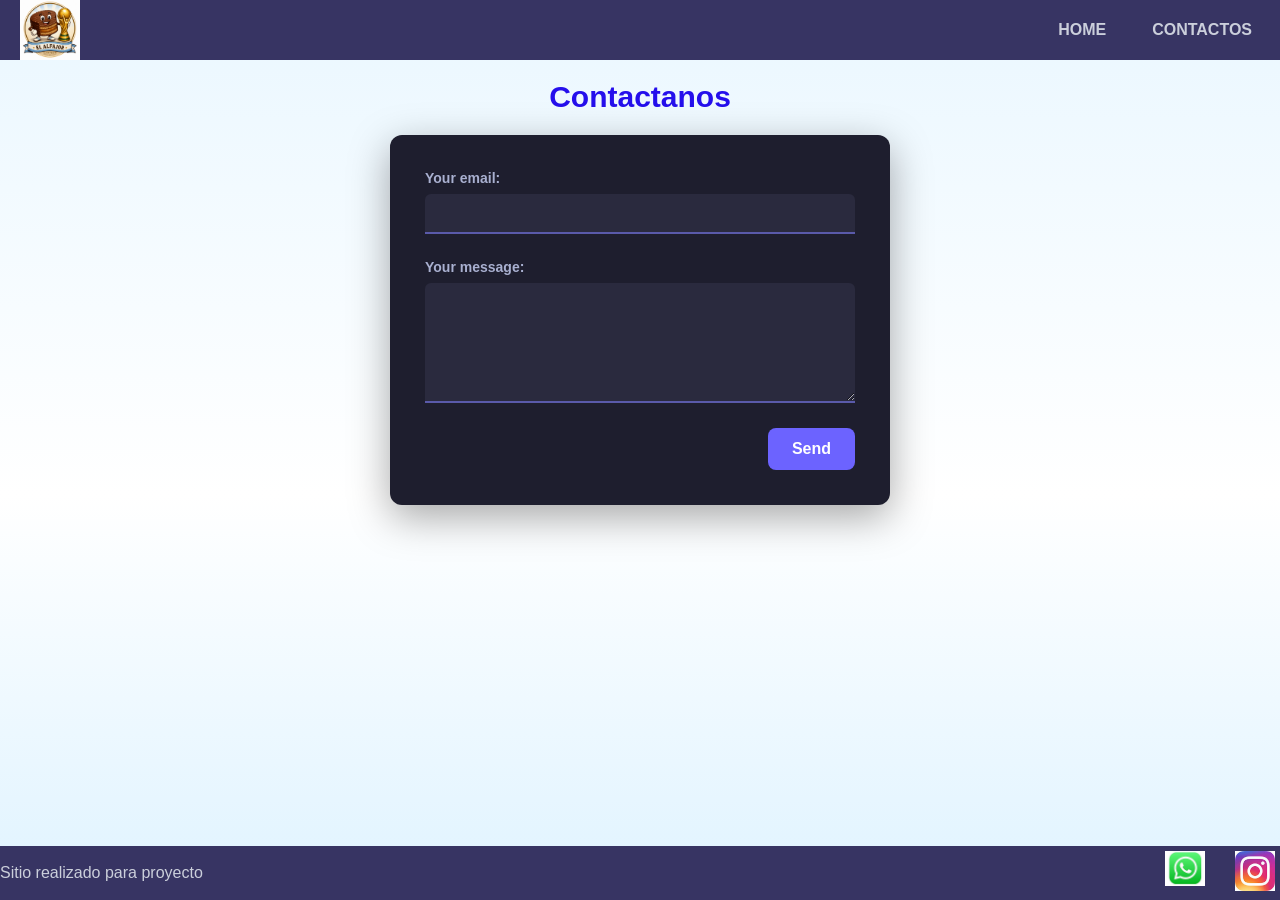
==== pages/contactos.html @ 4479f258 "Subo proyecto" ====
<!doctype html>
<html lang="en">
  <head>
    <meta charset="UTF-8" />
    <meta name="viewport" content="width=device-width, initial-scale=1.0" />
    <link
      href="https://fonts.googleapis.com/css2?family=Elms+Sans:ital,wght@0,100;0,200;0,300;0,400;0,500;0,600;0,700;0,800;0,900;1,100;1,200;1,300;1,400;1,500;1,600;1,700;1,800;1,900&display=swap"
      rel="stylesheet"
    />
    <link rel="stylesheet" href="../CSS/styles.css" />
    <title>Contactos</title>
  </head>
  <body>
    <header>
      <div class="div-logo">
        <a href="../index.html" class="logo">
          <img src="../img/logo.png" alt="Logo Mundial de Alfajores" />
        </a>
      </div>

      <nav class="header-nav">
        <ul>
          <li><a href="../index.html">HOME</a></li>
          <li><a href="./contactos.html">CONTACTOS</a></li>
        </ul>
      </nav>
    </header>
    <main>
      <h1 class="titulo-contacto text-secondary">Contactanos</h1>

      <form
        class="form-contacto"
        action="https://formspree.io/f/mvzlwjzb"
        method="POST"
      >
        <div class="grupo-input">
          <label>
            Your email:
            <input type="email" name="email" />
          </label>
        </div>
        <div class="grupo-input">
          <label>
            Your message:
            <textarea name="message"></textarea>
          </label>
        </div>
        <!-- your other form fields go here -->
        <button type="submit">Send</button>
      </form>
    </main>
    <footer>
      <p>Sitio realizado para proyecto</p>
      <nav>
        <ul class="footer-list">
          <li><img src="../img/whatsapp.png" alt="logo-whatsapp" /></li>
          <li><img src="../img/insta.png" alt="logo-instagram" /></li>
        </ul>
      </nav>
    </footer>
  </body>
</html>
---- CSS/styles.css ----
* {
  margin: 0;
  padding: 0;
  box-sizing: border-box;
}

html {
  font-size: 62.5%;
}

body {
  font-family: "Elms", sans-serif;
  font-size: 1.6rem;

  background: linear-gradient(180deg, #eaf7ff 0%, #ffffff 55%, #dff3ff 100%);
  color: white;

  display: flex;
  flex-direction: column;
  height: 100vh;
}

main {
  width: 80%;
  margin: auto;
  padding-bottom: 2rem;

  flex: 1;

  display: flex;
  flex-direction: column;
  align-items: center;
}

h1 {
  font-size: 3rem;
  font-weight: 800;
  line-height: 1.15;
  margin: 3rem 0;
  color: blue;
}

h2 {
  color: rgb(37, 15, 236);
  font-size: 2.4rem;
  font-weight: 700;
  line-height: 1.2;
  text-align: center;
  margin: 3rem 0;
}

.btn {
  border: none;
  font-size: 1.6rem;
  font-weight: bold;
  padding: 1.6rem;
  border-radius: 1rem;
  cursor: pointer;
}

header,
footer {
  background: rgb(55, 52, 99);
  color: rgb(203, 207, 219);
  width: 100%;
  display: flex;
  justify-content: space-between;
  align-items: center;
}

.div-logo {
  margin-left: 2rem;
  font-weight: bold;
}

.logo {
  display: flex;
  align-items: center;
}

.logo img {
  width: 60px;
  max-width: 60px;
  height: auto;
  display: block;
}

.header-nav ul {
  list-style: none;
  display: flex;
  gap: 3rem;
  align-items: center;
}

.header-nav {
  margin-right: 2rem;
}

.header-nav a {
  color: rgb(203, 207, 219);
  text-decoration: none;
  font-weight: 600;
  padding: 0.4rem 0.8rem;
  border-radius: 0.5rem;
  transition:
    background 0.2s,
    color 0.2s;
}

.header-nav a:hover {
  background: rgba(255, 255, 255, 0.15);
  color: #ffffff;
}

.header-nav,
footer .footer-list {
  list-style: none;
  display: flex;
  gap: 2rem;
}

.footer-list img {
  width: 5rem;
  padding: 0.5rem;
}

/* --------------------------------------------------------------------------------------------------------------------------- */
/*                                                         COLORES                                                             */
/*---------------------------------------------------------------------------------------------------------------------------- */
.bg-primary {
  background-color: rgb(80, 106, 255);
}
.bg-seconday {
  background-color: rgb(70, 69, 71);
}
.text-light {
  color: rgb(222, 224, 230);
}
.text-dark {
  color: black;
}
.text-secondary {
  color: rgb(104, 115, 151);
}

/* --------------------------------------------------------------------------------------------------------------------------- */
/*                                                        HOME                                                                 */
/*---------------------------------------------------------------------------------------------------------------------------- */
.parrafo {
  width: 80%;
  text-align: center;
  font-size: 2rem;
  padding: 3rem;
  color: rgb(70, 70, 117);
}

.contenedor-tarjetas {
  margin-top: 2rem;
  display: grid;
  grid-template-columns: repeat(3, 1fr);

  justify-content: center;
  flex-wrap: wrap;
  gap: 2rem;
}

.card {
  background-color: rgb(203, 204, 223);
  width: 30rem;
  border-radius: 1rem;
  overflow: hidden;
  display: flex;
  flex-direction: column;
  align-items: center;
  gap: 1rem;
  padding-bottom: 2rem;
  padding-top: 1.5rem;
}

.card img {
  width: 90%;
  height: 20rem;
  object-fit: contain;
}

/* --------------------------------------------------------------------------------------------------------------------------- */
/*                                                        CONTACTOS                                                            */
/*---------------------------------------------------------------------------------------------------------------------------- */
.titulo-contacto {
  margin: 2rem 0;
  color: rgb(37, 15, 236);
}

/* FIX: formulario oscuro/moderno */
.form-contacto {
  background-color: #1e1e2e;
  color: #e0e0f0;
  width: 100%;
  max-width: 50rem;
  font-size: 1.8rem;
  padding: 3.5rem;
  border-radius: 1.2rem;
  box-shadow: 0 12px 40px rgba(0, 0, 0, 0.35);
  display: flex;
  flex-direction: column;
  gap: 0.5rem;
}

.grupo-input {
  display: flex;
  flex-direction: column;
  gap: 0.8rem;
  margin-bottom: 2rem;
}

.grupo-input label {
  color: #a9b0d0;
  font-size: 1.4rem;
  font-weight: 600;
  display: flex;
  flex-direction: column;
  gap: 0.8rem;
}

.grupo-input input,
.grupo-input textarea {
  background-color: #2a2a3e;
  color: #e0e0f0;
  border: none;
  border-bottom: 2px solid #5a5aaa;
  border-radius: 0.6rem 0.6rem 0 0;
  padding: 1rem 1.2rem;
  font-size: 1.6rem;
  outline: none;
  transition: border-color 0.2s;
}

.grupo-input input:focus,
.grupo-input textarea:focus {
  border-bottom-color: #807fff;
}

.grupo-input textarea {
  resize: vertical;
  min-height: 12rem;
}

.form-contacto button[type="submit"] {
  background-color: #6c63ff;
  color: #ffffff;
  border: none;
  padding: 1.2rem 2.4rem;
  font-size: 1.6rem;
  font-weight: 700;
  border-radius: 0.8rem;
  cursor: pointer;
  align-self: flex-end;
  transition:
    background 0.2s,
    transform 0.1s;
}

.form-contacto button[type="submit"]:hover {
  background-color: #7b74ff;
  transform: translateY(-2px);
}

/* --------------------------------------------------------------------------------------------------------------------------- */
/*                                                       MEDIAS QUERIES                                                        */
/*---------------------------------------------------------------------------------------------------------------------------- */
@media (max-width: 900px) {
  .contenedor-tarjetas {
    grid-template-columns: repeat(2, 1fr);
  }
}

@media (max-width: 600px) {
  header,
  footer {
    flex-direction: column;
  }

  .header-nav,
  .div-logo {
    margin: 0;
  }

  .contenedor-tarjetas {
    grid-template-columns: 1fr;
  }

  .card {
    width: 100%;
  }

  main {
    width: 95%;
  }
}
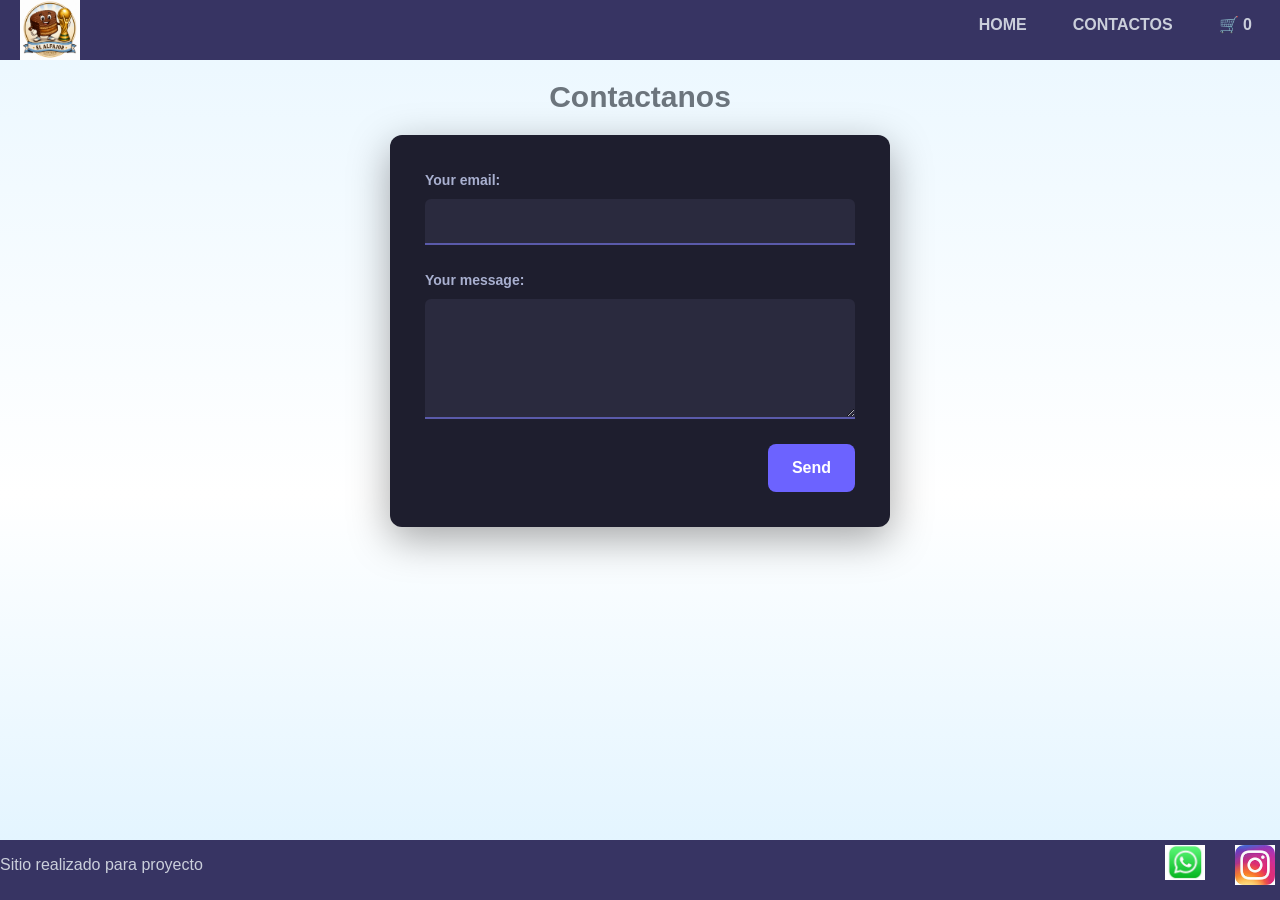
==== commit eb3e79ca: "Agrego carrito con stock, API y Bootstrap" ====
--- a/pages/contactos.html
+++ b/pages/contactos.html
@@ -6,6 +6,12 @@
     <link
       href="https://fonts.googleapis.com/css2?family=Elms+Sans:ital,wght@0,100;0,200;0,300;0,400;0,500;0,600;0,700;0,800;0,900;1,100;1,200;1,300;1,400;1,500;1,600;1,700;1,800;1,900&display=swap"
       rel="stylesheet"
+    />
+    <link
+      href="https://cdn.jsdelivr.net/npm/bootstrap@5.3.8/dist/css/bootstrap.min.css"
+      rel="stylesheet"
+      integrity="sha384-sRIl4kxILFvY47J16cr9ZwB07vP4J8+LH7qKQnuqkuIAvNWLzeN8tE5YBujZqJLB"
+      crossorigin="anonymous"
     />
     <link rel="stylesheet" href="../CSS/styles.css" />
     <title>Contactos</title>
@@ -17,11 +23,15 @@
           <img src="../img/logo.png" alt="Logo Mundial de Alfajores" />
         </a>
       </div>
-
       <nav class="header-nav">
         <ul>
           <li><a href="../index.html">HOME</a></li>
           <li><a href="./contactos.html">CONTACTOS</a></li>
+          <li>
+            <a href="./carrito.html" class="carrito-icono">
+              🛒 <span id="contador-carrito">0</span>
+            </a>
+          </li>
         </ul>
       </nav>
     </header>
@@ -58,5 +68,6 @@
         </ul>
       </nav>
     </footer>
+    <script type="module" src="../js/carrito.js"></script>
   </body>
 </html>
--- a/CSS/styles.css
+++ b/CSS/styles.css
@@ -297,3 +297,51 @@
     width: 95%;
   }
 }
+/* --------------------------------------------------------------------------------------------------------------------------- */
+/*                                                       carrito                                                               */
+/*---------------------------------------------------------------------------------------------------------------------------- */
+.mensaje-carrito-vacio {
+  font-size: 2.5rem;
+  text-align: center;
+  margin-top: 2rem;
+}
+
+.acciones-carrito {
+  margin-top: 2rem;
+  display: flex;
+  justify-content: center;
+  gap: 1.5rem;
+  flex-wrap: wrap;
+}
+
+#resumen-carrito {
+  margin-top: 3rem;
+  text-align: center;
+}
+
+.total-carrito {
+  background-color: rgb(55, 52, 99);
+  color: white;
+  padding: 1.5rem 2.5rem;
+  border-radius: 1rem;
+  font-size: 2.2rem;
+  font-weight: bold;
+}
+
+.cantidad-producto,
+.subtotal-producto {
+  font-weight: 600;
+}
+
+.stock-producto {
+  font-weight: bold;
+}
+
+.sin-stock {
+  color: #b00020;
+}
+
+.btn:disabled {
+  opacity: 0.5;
+  cursor: not-allowed;
+}
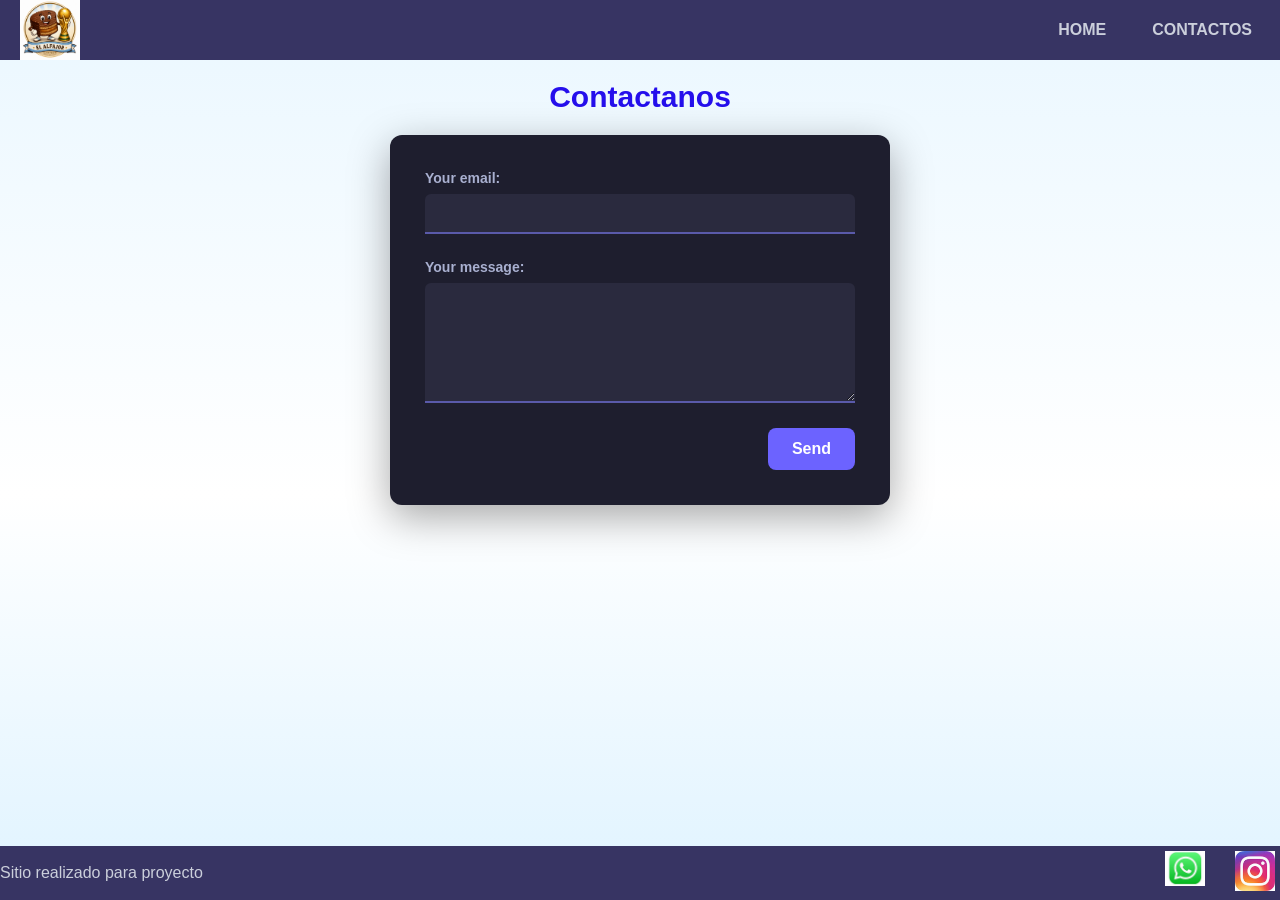
==== commit 6c6bdc4a: "Actualizo estilos y contactos" ====
--- a/pages/contactos.html
+++ b/pages/contactos.html
@@ -6,12 +6,6 @@
     <link
       href="https://fonts.googleapis.com/css2?family=Elms+Sans:ital,wght@0,100;0,200;0,300;0,400;0,500;0,600;0,700;0,800;0,900;1,100;1,200;1,300;1,400;1,500;1,600;1,700;1,800;1,900&display=swap"
       rel="stylesheet"
-    />
-    <link
-      href="https://cdn.jsdelivr.net/npm/bootstrap@5.3.8/dist/css/bootstrap.min.css"
-      rel="stylesheet"
-      integrity="sha384-sRIl4kxILFvY47J16cr9ZwB07vP4J8+LH7qKQnuqkuIAvNWLzeN8tE5YBujZqJLB"
-      crossorigin="anonymous"
     />
     <link rel="stylesheet" href="../CSS/styles.css" />
     <title>Contactos</title>
@@ -23,15 +17,11 @@
           <img src="../img/logo.png" alt="Logo Mundial de Alfajores" />
         </a>
       </div>
+
       <nav class="header-nav">
         <ul>
           <li><a href="../index.html">HOME</a></li>
           <li><a href="./contactos.html">CONTACTOS</a></li>
-          <li>
-            <a href="./carrito.html" class="carrito-icono">
-              🛒 <span id="contador-carrito">0</span>
-            </a>
-          </li>
         </ul>
       </nav>
     </header>
@@ -68,6 +58,5 @@
         </ul>
       </nav>
     </footer>
-    <script type="module" src="../js/carrito.js"></script>
   </body>
 </html>
--- a/CSS/styles.css
+++ b/CSS/styles.css
@@ -297,51 +297,3 @@
     width: 95%;
   }
 }
-/* --------------------------------------------------------------------------------------------------------------------------- */
-/*                                                       carrito                                                               */
-/*---------------------------------------------------------------------------------------------------------------------------- */
-.mensaje-carrito-vacio {
-  font-size: 2.5rem;
-  text-align: center;
-  margin-top: 2rem;
-}
-
-.acciones-carrito {
-  margin-top: 2rem;
-  display: flex;
-  justify-content: center;
-  gap: 1.5rem;
-  flex-wrap: wrap;
-}
-
-#resumen-carrito {
-  margin-top: 3rem;
-  text-align: center;
-}
-
-.total-carrito {
-  background-color: rgb(55, 52, 99);
-  color: white;
-  padding: 1.5rem 2.5rem;
-  border-radius: 1rem;
-  font-size: 2.2rem;
-  font-weight: bold;
-}
-
-.cantidad-producto,
-.subtotal-producto {
-  font-weight: 600;
-}
-
-.stock-producto {
-  font-weight: bold;
-}
-
-.sin-stock {
-  color: #b00020;
-}
-
-.btn:disabled {
-  opacity: 0.5;
-  cursor: not-allowed;
-}
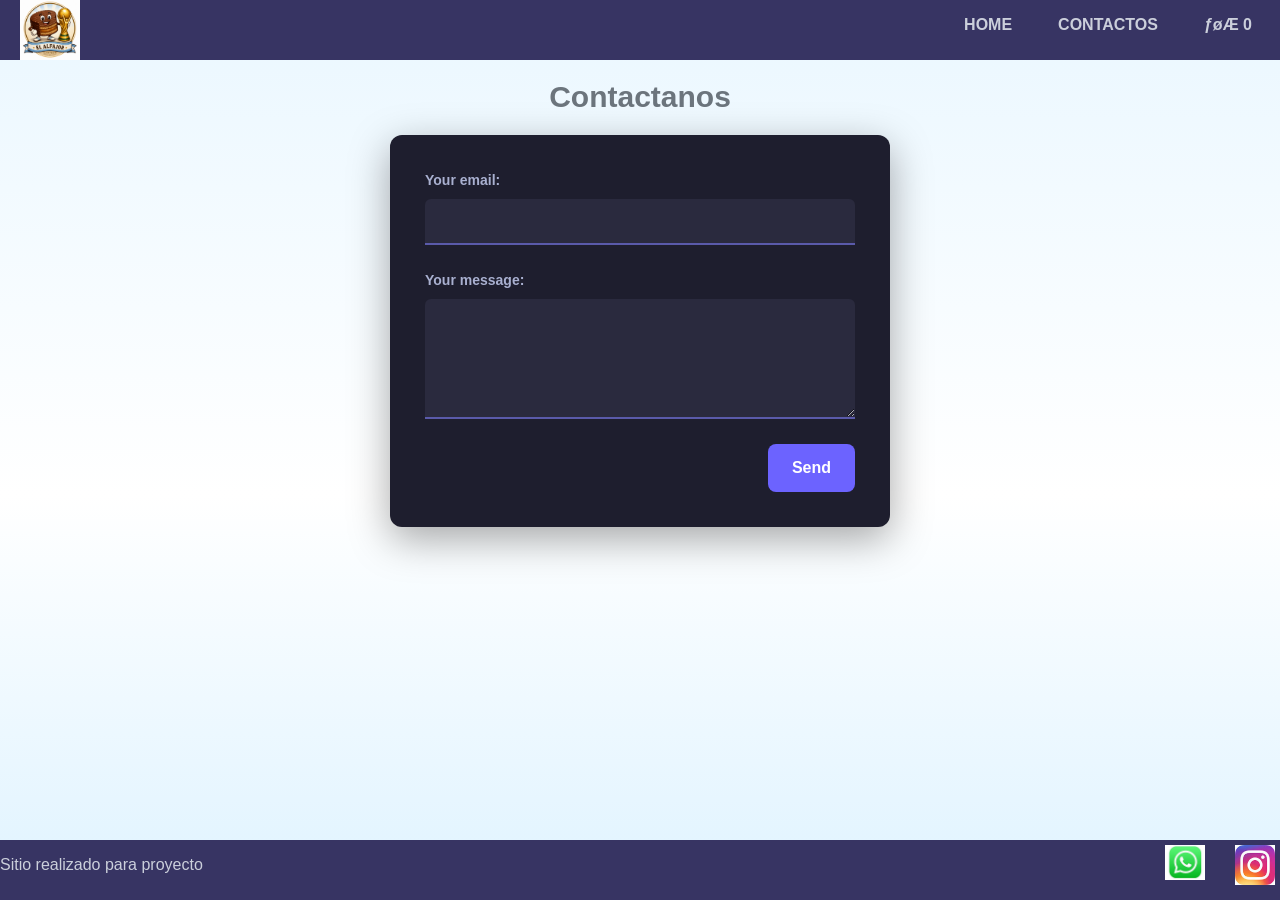
==== commit 66350097: "Recupero carrito, Bootstrap y enlaces" ====
--- a/pages/contactos.html
+++ b/pages/contactos.html
@@ -1,4 +1,4 @@
-<!doctype html>
+﻿<!doctype html>
 <html lang="en">
   <head>
     <meta charset="UTF-8" />
@@ -6,6 +6,12 @@
     <link
       href="https://fonts.googleapis.com/css2?family=Elms+Sans:ital,wght@0,100;0,200;0,300;0,400;0,500;0,600;0,700;0,800;0,900;1,100;1,200;1,300;1,400;1,500;1,600;1,700;1,800;1,900&display=swap"
       rel="stylesheet"
+    />
+    <link
+      href="https://cdn.jsdelivr.net/npm/bootstrap@5.3.8/dist/css/bootstrap.min.css"
+      rel="stylesheet"
+      integrity="sha384-sRIl4kxILFvY47J16cr9ZwB07vP4J8+LH7qKQnuqkuIAvNWLzeN8tE5YBujZqJLB"
+      crossorigin="anonymous"
     />
     <link rel="stylesheet" href="../CSS/styles.css" />
     <title>Contactos</title>
@@ -17,11 +23,15 @@
           <img src="../img/logo.png" alt="Logo Mundial de Alfajores" />
         </a>
       </div>
-
       <nav class="header-nav">
         <ul>
           <li><a href="../index.html">HOME</a></li>
           <li><a href="./contactos.html">CONTACTOS</a></li>
+          <li>
+            <a href="./carrito.html" class="carrito-icono">
+              ­ƒøÆ <span id="contador-carrito">0</span>
+            </a>
+          </li>
         </ul>
       </nav>
     </header>
@@ -58,5 +68,6 @@
         </ul>
       </nav>
     </footer>
+    <script type="module" src="../js/carrito.js"></script>
   </body>
 </html>
--- a/CSS/styles.css
+++ b/CSS/styles.css
@@ -1,4 +1,4 @@
-* {
+﻿* {
   margin: 0;
   padding: 0;
   box-sizing: border-box;
@@ -297,3 +297,51 @@
     width: 95%;
   }
 }
+/* --------------------------------------------------------------------------------------------------------------------------- */
+/*                                                       carrito                                                               */
+/*---------------------------------------------------------------------------------------------------------------------------- */
+.mensaje-carrito-vacio {
+  font-size: 2.5rem;
+  text-align: center;
+  margin-top: 2rem;
+}
+
+.acciones-carrito {
+  margin-top: 2rem;
+  display: flex;
+  justify-content: center;
+  gap: 1.5rem;
+  flex-wrap: wrap;
+}
+
+#resumen-carrito {
+  margin-top: 3rem;
+  text-align: center;
+}
+
+.total-carrito {
+  background-color: rgb(55, 52, 99);
+  color: white;
+  padding: 1.5rem 2.5rem;
+  border-radius: 1rem;
+  font-size: 2.2rem;
+  font-weight: bold;
+}
+
+.cantidad-producto,
+.subtotal-producto {
+  font-weight: 600;
+}
+
+.stock-producto {
+  font-weight: bold;
+}
+
+.sin-stock {
+  color: #b00020;
+}
+
+.btn:disabled {
+  opacity: 0.5;
+  cursor: not-allowed;
+}
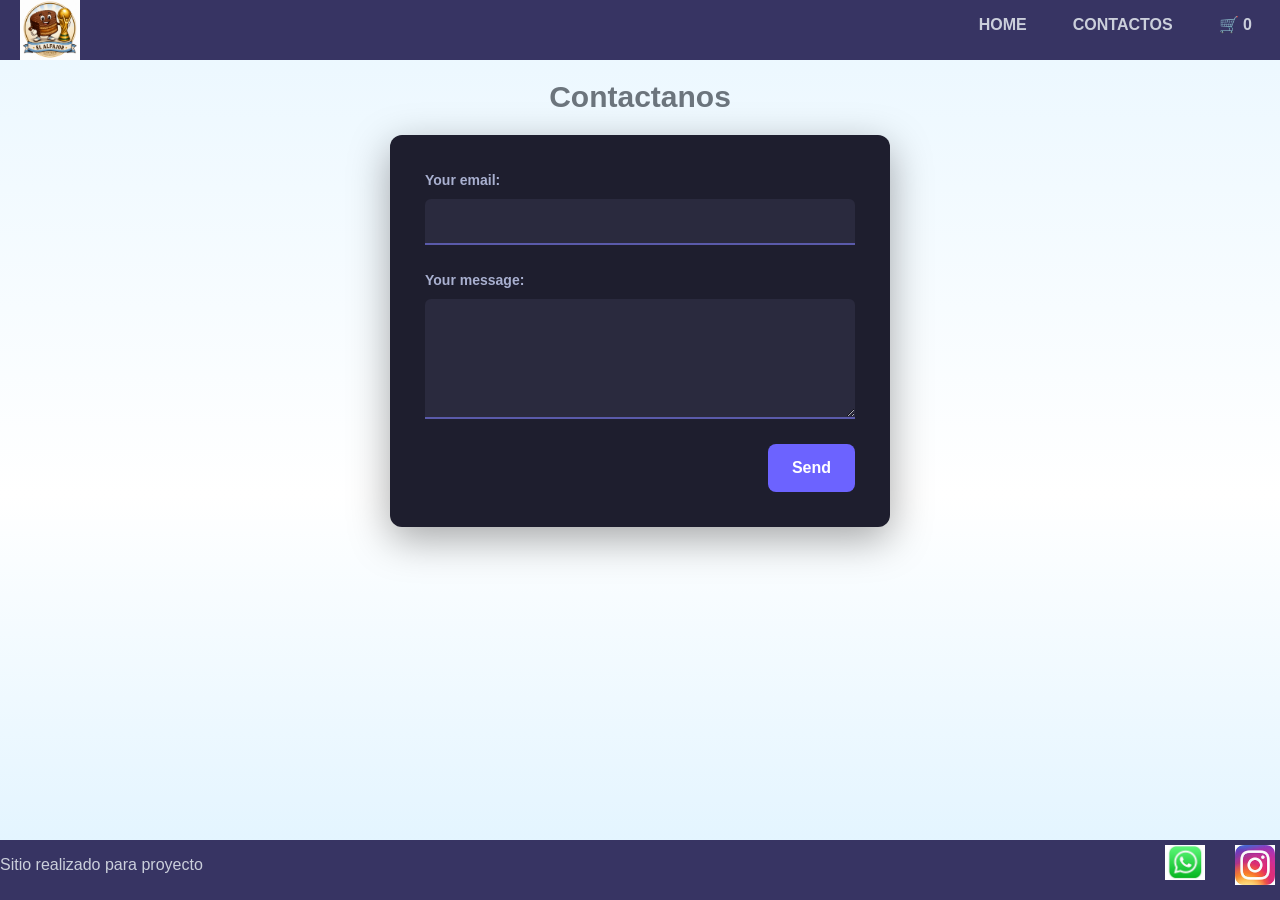
==== commit da35073c: "Actualizo formulario de contactos" ====
--- a/pages/contactos.html
+++ b/pages/contactos.html
@@ -29,7 +29,7 @@
           <li><a href="./contactos.html">CONTACTOS</a></li>
           <li>
             <a href="./carrito.html" class="carrito-icono">
-              ­ƒøÆ <span id="contador-carrito">0</span>
+              🛒­ <span id="contador-carrito">0</span>
             </a>
           </li>
         </ul>
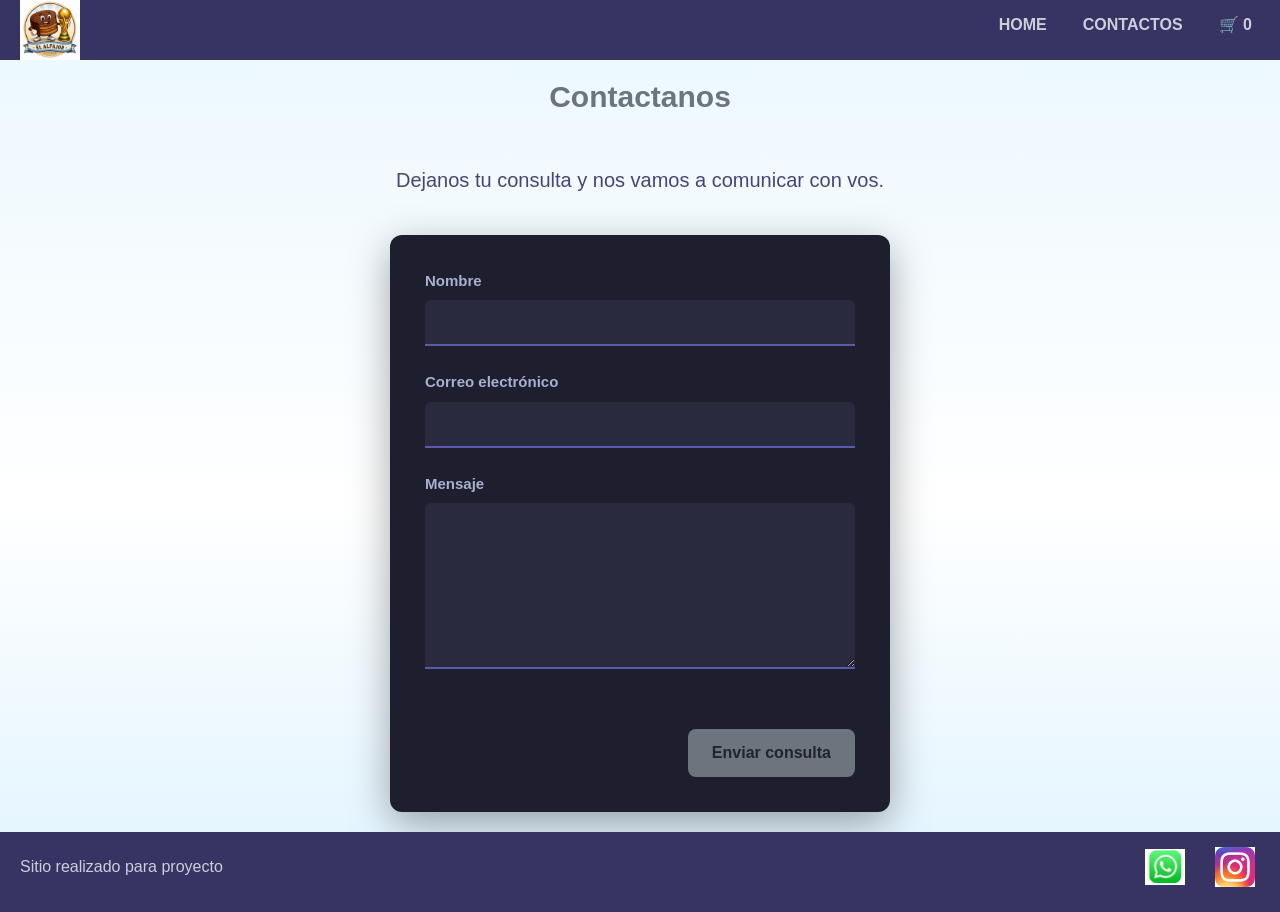
==== commit 35ef3e08: "Completo requisitos finales del proyecto" ====
--- a/pages/contactos.html
+++ b/pages/contactos.html
@@ -1,21 +1,28 @@
 ﻿<!doctype html>
-<html lang="en">
+<html lang="es">
   <head>
     <meta charset="UTF-8" />
     <meta name="viewport" content="width=device-width, initial-scale=1.0" />
+    <meta
+      name="description"
+      content="Ponete en contacto con Mundial de Alfajores para consultas sobre productos y pedidos."
+    />
+
     <link
       href="https://fonts.googleapis.com/css2?family=Elms+Sans:ital,wght@0,100;0,200;0,300;0,400;0,500;0,600;0,700;0,800;0,900;1,100;1,200;1,300;1,400;1,500;1,600;1,700;1,800;1,900&display=swap"
       rel="stylesheet"
     />
+
     <link
       href="https://cdn.jsdelivr.net/npm/bootstrap@5.3.8/dist/css/bootstrap.min.css"
       rel="stylesheet"
-      integrity="sha384-sRIl4kxILFvY47J16cr9ZwB07vP4J8+LH7qKQnuqkuIAvNWLzeN8tE5YBujZqJLB"
-      crossorigin="anonymous"
     />
+
     <link rel="stylesheet" href="../CSS/styles.css" />
-    <title>Contactos</title>
+
+    <title>Contacto | Mundial de Alfajores</title>
   </head>
+
   <body>
     <header>
       <div class="div-logo">
@@ -23,51 +30,98 @@
           <img src="../img/logo.png" alt="Logo Mundial de Alfajores" />
         </a>
       </div>
-      <nav class="header-nav">
+
+      <nav class="header-nav" aria-label="Navegación principal">
         <ul>
           <li><a href="../index.html">HOME</a></li>
-          <li><a href="./contactos.html">CONTACTOS</a></li>
           <li>
-            <a href="./carrito.html" class="carrito-icono">
-              🛒­ <span id="contador-carrito">0</span>
+            <a href="./contactos.html" aria-current="page">CONTACTOS</a>
+          </li>
+          <li>
+            <a
+              href="./carrito.html"
+              class="carrito-icono"
+              aria-label="Ver carrito"
+            >
+              <span aria-hidden="true">🛒</span>
+              <span id="contador-carrito" aria-live="polite">0</span>
             </a>
           </li>
         </ul>
       </nav>
     </header>
+
     <main>
-      <h1 class="titulo-contacto text-secondary">Contactanos</h1>
+      <section class="seccion-contacto" aria-labelledby="titulo-contacto">
+        <h1 id="titulo-contacto" class="titulo-contacto text-secondary">
+          Contactanos
+        </h1>
 
-      <form
-        class="form-contacto"
-        action="https://formspree.io/f/mvzlwjzb"
-        method="POST"
-      >
-        <div class="grupo-input">
-          <label>
-            Your email:
-            <input type="email" name="email" />
-          </label>
-        </div>
-        <div class="grupo-input">
-          <label>
-            Your message:
-            <textarea name="message"></textarea>
-          </label>
-        </div>
-        <!-- your other form fields go here -->
-        <button type="submit">Send</button>
-      </form>
+        <p class="parrafo">
+          Dejanos tu consulta y nos vamos a comunicar con vos.
+        </p>
+
+        <form
+          id="form-contacto"
+          class="form-contacto"
+          action="https://formspree.io/f/mvzlwjzb"
+          method="POST"
+          novalidate
+        >
+          <div class="grupo-input">
+            <label for="nombre">Nombre</label>
+            <input
+              id="nombre"
+              type="text"
+              name="nombre"
+              autocomplete="name"
+              minlength="2"
+              required
+            />
+          </div>
+
+          <div class="grupo-input">
+            <label for="email">Correo electrónico</label>
+            <input
+              id="email"
+              type="email"
+              name="email"
+              autocomplete="email"
+              required
+            />
+          </div>
+
+          <div class="grupo-input">
+            <label for="mensaje">Mensaje</label>
+            <textarea
+              id="mensaje"
+              name="message"
+              rows="6"
+              minlength="10"
+              required
+            ></textarea>
+          </div>
+
+          <p id="mensaje-formulario" aria-live="polite"></p>
+
+          <button type="submit" class="btn bg-secondary text-dark">
+            Enviar consulta
+          </button>
+        </form>
+      </section>
     </main>
+
     <footer>
       <p>Sitio realizado para proyecto</p>
-      <nav>
+
+      <nav aria-label="Redes sociales">
         <ul class="footer-list">
-          <li><img src="../img/whatsapp.png" alt="logo-whatsapp" /></li>
-          <li><img src="../img/insta.png" alt="logo-instagram" /></li>
+          <li><img src="../img/whatsapp.png" alt="WhatsApp" /></li>
+          <li><img src="../img/insta.png" alt="Instagram" /></li>
         </ul>
       </nav>
     </footer>
-    <script type="module" src="../js/carrito.js"></script>
+
+    <script type="module" src="../js/contacto.js"></script>
   </body>
 </html>
--- a/CSS/styles.css
+++ b/CSS/styles.css
@@ -6,30 +6,33 @@
 
 html {
   font-size: 62.5%;
+  scroll-behavior: smooth;
 }
 
 body {
   font-family: "Elms", sans-serif;
   font-size: 1.6rem;
-
   background: linear-gradient(180deg, #eaf7ff 0%, #ffffff 55%, #dff3ff 100%);
-  color: white;
-
-  display: flex;
-  flex-direction: column;
-  height: 100vh;
+  color: rgb(70, 70, 117);
+
+  display: flex;
+  flex-direction: column;
+  min-height: 100vh;
 }
 
 main {
   width: 80%;
   margin: auto;
   padding-bottom: 2rem;
-
   flex: 1;
 
   display: flex;
   flex-direction: column;
   align-items: center;
+}
+
+section {
+  width: 100%;
 }
 
 h1 {
@@ -49,13 +52,22 @@
   margin: 3rem 0;
 }
 
+h3 {
+  font-size: 1.9rem;
+}
+
 .btn {
   border: none;
   font-size: 1.6rem;
   font-weight: bold;
-  padding: 1.6rem;
+  padding: 1.2rem 1.6rem;
   border-radius: 1rem;
   cursor: pointer;
+}
+
+.btn:disabled {
+  opacity: 0.5;
+  cursor: not-allowed;
 }
 
 header,
@@ -68,6 +80,10 @@
   align-items: center;
 }
 
+footer {
+  padding: 1rem 2rem;
+}
+
 .div-logo {
   margin-left: 2rem;
   font-weight: bold;
@@ -85,15 +101,15 @@
   display: block;
 }
 
+.header-nav {
+  margin-right: 2rem;
+}
+
 .header-nav ul {
   list-style: none;
   display: flex;
-  gap: 3rem;
-  align-items: center;
-}
-
-.header-nav {
-  margin-right: 2rem;
+  gap: 2rem;
+  align-items: center;
 }
 
 .header-nav a {
@@ -107,16 +123,18 @@
     color 0.2s;
 }
 
-.header-nav a:hover {
+.header-nav a:hover,
+.header-nav a:focus-visible {
   background: rgba(255, 255, 255, 0.15);
   color: #ffffff;
-}
-
-.header-nav,
-footer .footer-list {
+  outline: none;
+}
+
+.footer-list {
   list-style: none;
   display: flex;
   gap: 2rem;
+  align-items: center;
 }
 
 .footer-list img {
@@ -124,28 +142,30 @@
   padding: 0.5rem;
 }
 
-/* --------------------------------------------------------------------------------------------------------------------------- */
-/*                                                         COLORES                                                             */
-/*---------------------------------------------------------------------------------------------------------------------------- */
+/* COLORES */
+
 .bg-primary {
   background-color: rgb(80, 106, 255);
 }
-.bg-seconday {
-  background-color: rgb(70, 69, 71);
-}
+
+.bg-secondary {
+  background-color: rgb(203, 204, 223);
+}
+
 .text-light {
   color: rgb(222, 224, 230);
 }
+
 .text-dark {
   color: black;
 }
+
 .text-secondary {
   color: rgb(104, 115, 151);
 }
 
-/* --------------------------------------------------------------------------------------------------------------------------- */
-/*                                                        HOME                                                                 */
-/*---------------------------------------------------------------------------------------------------------------------------- */
+/* HOME */
+
 .parrafo {
   width: 80%;
   text-align: center;
@@ -156,9 +176,7 @@
 
 .contenedor-tarjetas {
   margin-top: 2rem;
-  display: grid;
-  grid-template-columns: repeat(3, 1fr);
-
+  display: flex;
   justify-content: center;
   flex-wrap: wrap;
   gap: 2rem;
@@ -173,8 +191,8 @@
   flex-direction: column;
   align-items: center;
   gap: 1rem;
-  padding-bottom: 2rem;
-  padding-top: 1.5rem;
+  padding: 1.5rem 1.5rem 2rem;
+  text-align: center;
 }
 
 .card img {
@@ -183,15 +201,62 @@
   object-fit: contain;
 }
 
-/* --------------------------------------------------------------------------------------------------------------------------- */
-/*                                                        CONTACTOS                                                            */
-/*---------------------------------------------------------------------------------------------------------------------------- */
+.card p {
+  font-size: 1.6rem;
+}
+
+.stock-producto {
+  font-weight: bold;
+}
+
+.sin-stock {
+  color: #b00020;
+}
+
+/* RESEÑAS */
+
+.seccion-resenas {
+  margin-top: 5rem;
+  margin-bottom: 3rem;
+}
+
+.contenedor-resenas {
+  display: grid;
+  grid-template-columns: repeat(3, 1fr);
+  gap: 2rem;
+  margin-top: 2rem;
+}
+
+.resena {
+  background-color: rgb(203, 204, 223);
+  color: rgb(70, 70, 117);
+  border-radius: 1rem;
+  padding: 2rem;
+  text-align: center;
+  min-height: 16rem;
+  display: flex;
+  flex-direction: column;
+  justify-content: center;
+  gap: 1rem;
+}
+
+.resena h3 {
+  color: rgb(37, 15, 236);
+}
+
+/* CONTACTOS */
+
 .titulo-contacto {
   margin: 2rem 0;
   color: rgb(37, 15, 236);
 }
 
-/* FIX: formulario oscuro/moderno */
+.seccion-contacto {
+  display: flex;
+  flex-direction: column;
+  align-items: center;
+}
+
 .form-contacto {
   background-color: #1e1e2e;
   color: #e0e0f0;
@@ -215,15 +280,13 @@
 
 .grupo-input label {
   color: #a9b0d0;
-  font-size: 1.4rem;
+  font-size: 1.5rem;
   font-weight: 600;
-  display: flex;
-  flex-direction: column;
-  gap: 0.8rem;
 }
 
 .grupo-input input,
 .grupo-input textarea {
+  width: 100%;
   background-color: #2a2a3e;
   color: #e0e0f0;
   border: none;
@@ -243,6 +306,12 @@
 .grupo-input textarea {
   resize: vertical;
   min-height: 12rem;
+}
+
+#mensaje-formulario {
+  min-height: 2rem;
+  color: #ffffff;
+  font-size: 1.5rem;
 }
 
 .form-contacto button[type="submit"] {
@@ -260,46 +329,15 @@
     transform 0.1s;
 }
 
-.form-contacto button[type="submit"]:hover {
+.form-contacto button[type="submit"]:hover,
+.form-contacto button[type="submit"]:focus-visible {
   background-color: #7b74ff;
   transform: translateY(-2px);
-}
-
-/* --------------------------------------------------------------------------------------------------------------------------- */
-/*                                                       MEDIAS QUERIES                                                        */
-/*---------------------------------------------------------------------------------------------------------------------------- */
-@media (max-width: 900px) {
-  .contenedor-tarjetas {
-    grid-template-columns: repeat(2, 1fr);
-  }
-}
-
-@media (max-width: 600px) {
-  header,
-  footer {
-    flex-direction: column;
-  }
-
-  .header-nav,
-  .div-logo {
-    margin: 0;
-  }
-
-  .contenedor-tarjetas {
-    grid-template-columns: 1fr;
-  }
-
-  .card {
-    width: 100%;
-  }
-
-  main {
-    width: 95%;
-  }
-}
-/* --------------------------------------------------------------------------------------------------------------------------- */
-/*                                                       carrito                                                               */
-/*---------------------------------------------------------------------------------------------------------------------------- */
+  outline: none;
+}
+
+/* CARRITO */
+
 .mensaje-carrito-vacio {
   font-size: 2.5rem;
   text-align: center;
@@ -333,15 +371,62 @@
   font-weight: 600;
 }
 
-.stock-producto {
-  font-weight: bold;
-}
-
-.sin-stock {
-  color: #b00020;
-}
-
-.btn:disabled {
-  opacity: 0.5;
-  cursor: not-allowed;
-}
+/* MEDIA QUERIES */
+
+@media (max-width: 900px) {
+  .contenedor-resenas {
+    grid-template-columns: repeat(2, 1fr);
+  }
+
+  .parrafo {
+    width: 100%;
+  }
+}
+
+@media (max-width: 600px) {
+  header,
+  footer {
+    flex-direction: column;
+    gap: 1rem;
+    padding: 1rem;
+  }
+
+  .header-nav,
+  .div-logo {
+    margin: 0;
+  }
+
+  .header-nav ul {
+    justify-content: center;
+    flex-wrap: wrap;
+    gap: 1rem;
+  }
+
+  main {
+    width: 95%;
+  }
+
+  .parrafo {
+    width: 100%;
+    padding: 2rem 1rem;
+    font-size: 1.8rem;
+  }
+
+  .card {
+    width: 100%;
+    max-width: 34rem;
+  }
+
+  .contenedor-resenas {
+    grid-template-columns: 1fr;
+  }
+
+  .form-contacto {
+    padding: 2rem;
+  }
+
+  .form-contacto button[type="submit"] {
+    width: 100%;
+    align-self: stretch;
+  }
+}
